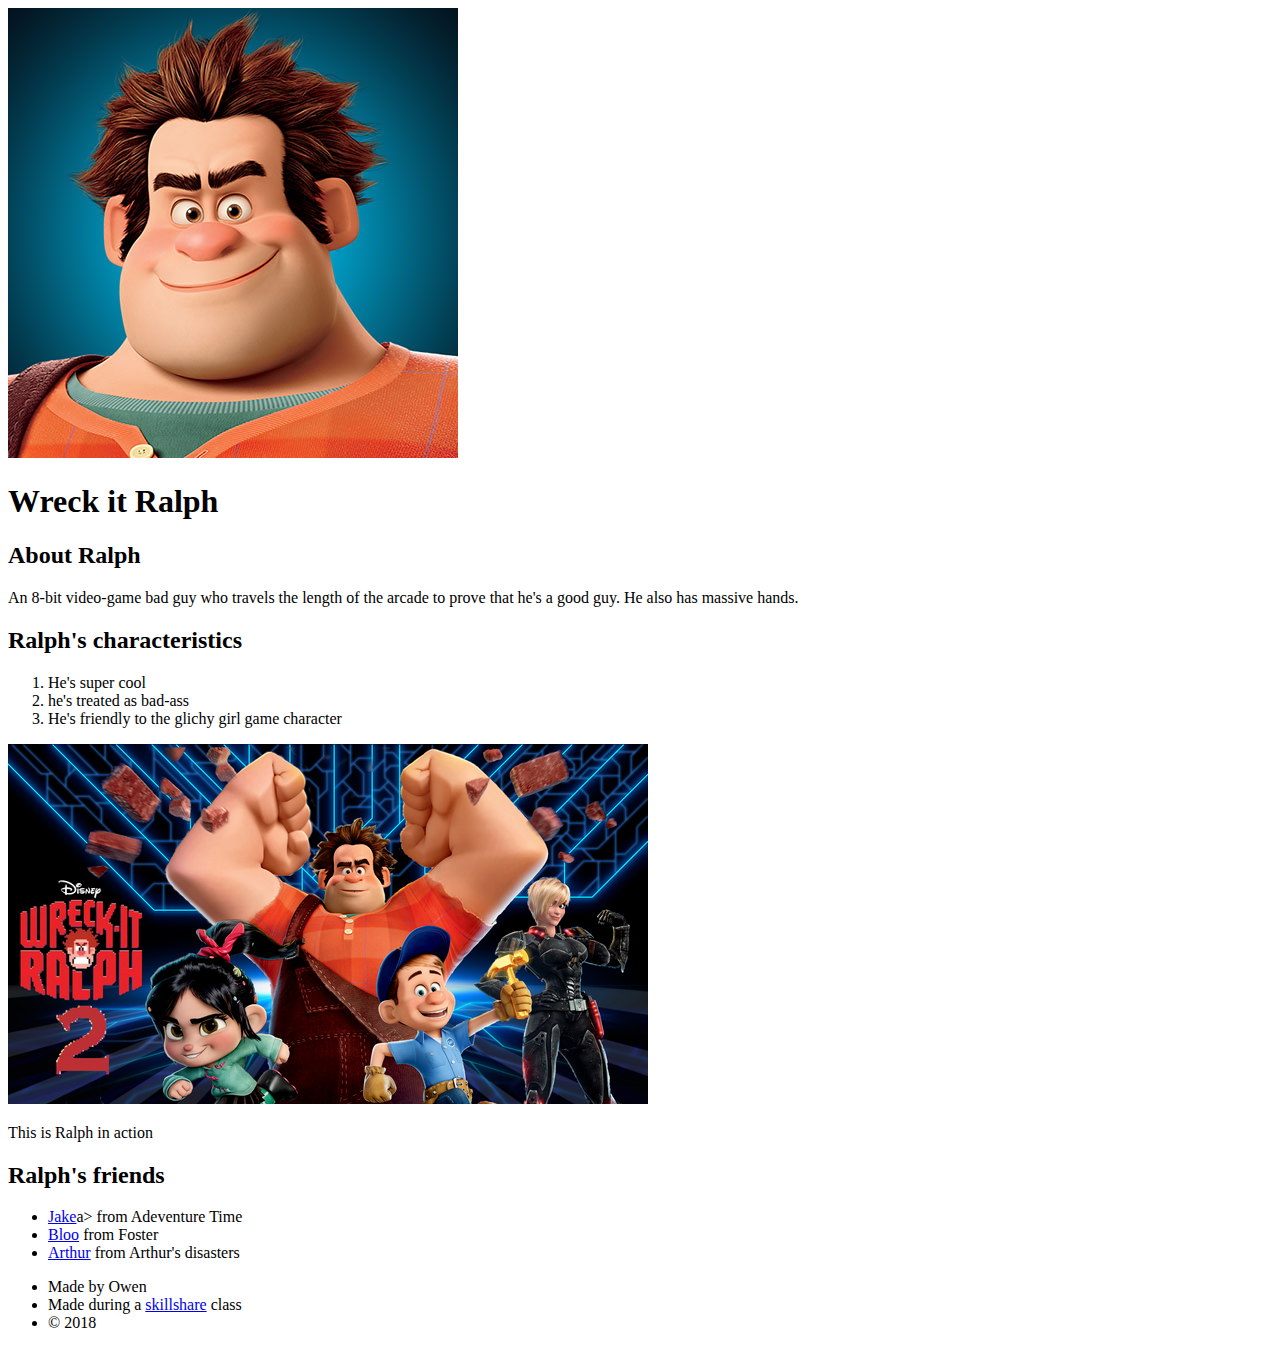
==== index.html @ 95de4886 "Wreck it Ralph html" ====
<!DOCTYPE html>
<html>
<head>
	<title>Wreck-It Ralph</title>
	<link rel="stylesheet" type="text/css" href="css/hero.css">
</head>
<body>
	<div class="wrapper">
		<header>
			<img src="img/profile.jpg">
			<h1>Wreck it Ralph</h1>
		</header>
		<div class="content">
			<h2>About Ralph</h2>
			<p>An 8-bit video-game bad guy who travels the length of the arcade to prove that he's a good guy. He also has massive hands.</p>
			<h2>Ralph's characteristics</h2>
			<ol>
				<li>He's super cool</li>
				<li>he's treated as bad-ass</li>
				<li>He's friendly to the glichy girl game character</li>
			</ol>
			<img class="big-image" src="img/big-image.png">
			<p class="caption">This is Ralph in action</p>
			<h2>Ralph's friends</h2>
			<ul>
				<li><a href="http://adventuretime.wikia.com/wiki/Jake" target="_blank" title="Visit Jake's page">Jake</a>a> from Adeventure Time</li>
				<li><a href="http://fhif.wikia.com/wiki/Bloo" target="_blank" title="Visit Bloo's page">Bloo</a> from Foster</li>
				<li><a href="https://en.wikipedia.org/wiki/King_Arthur%27s_Disasters" target="_blank" title="Visit Arthur's page">Arthur</a> from Arthur's disasters</li>
			</ul>
		</div>
		<footer>
			<ul>
				<li>Made by Owen</li>
				<li>Made during a <a href="http://skillshare.com" target="_blank" title="Visit Skillshare's website">skillshare</a> class</li>
				<li>&copy; 2018</li>
			</ul>
		</footer>
	</div>
</body>
</html>
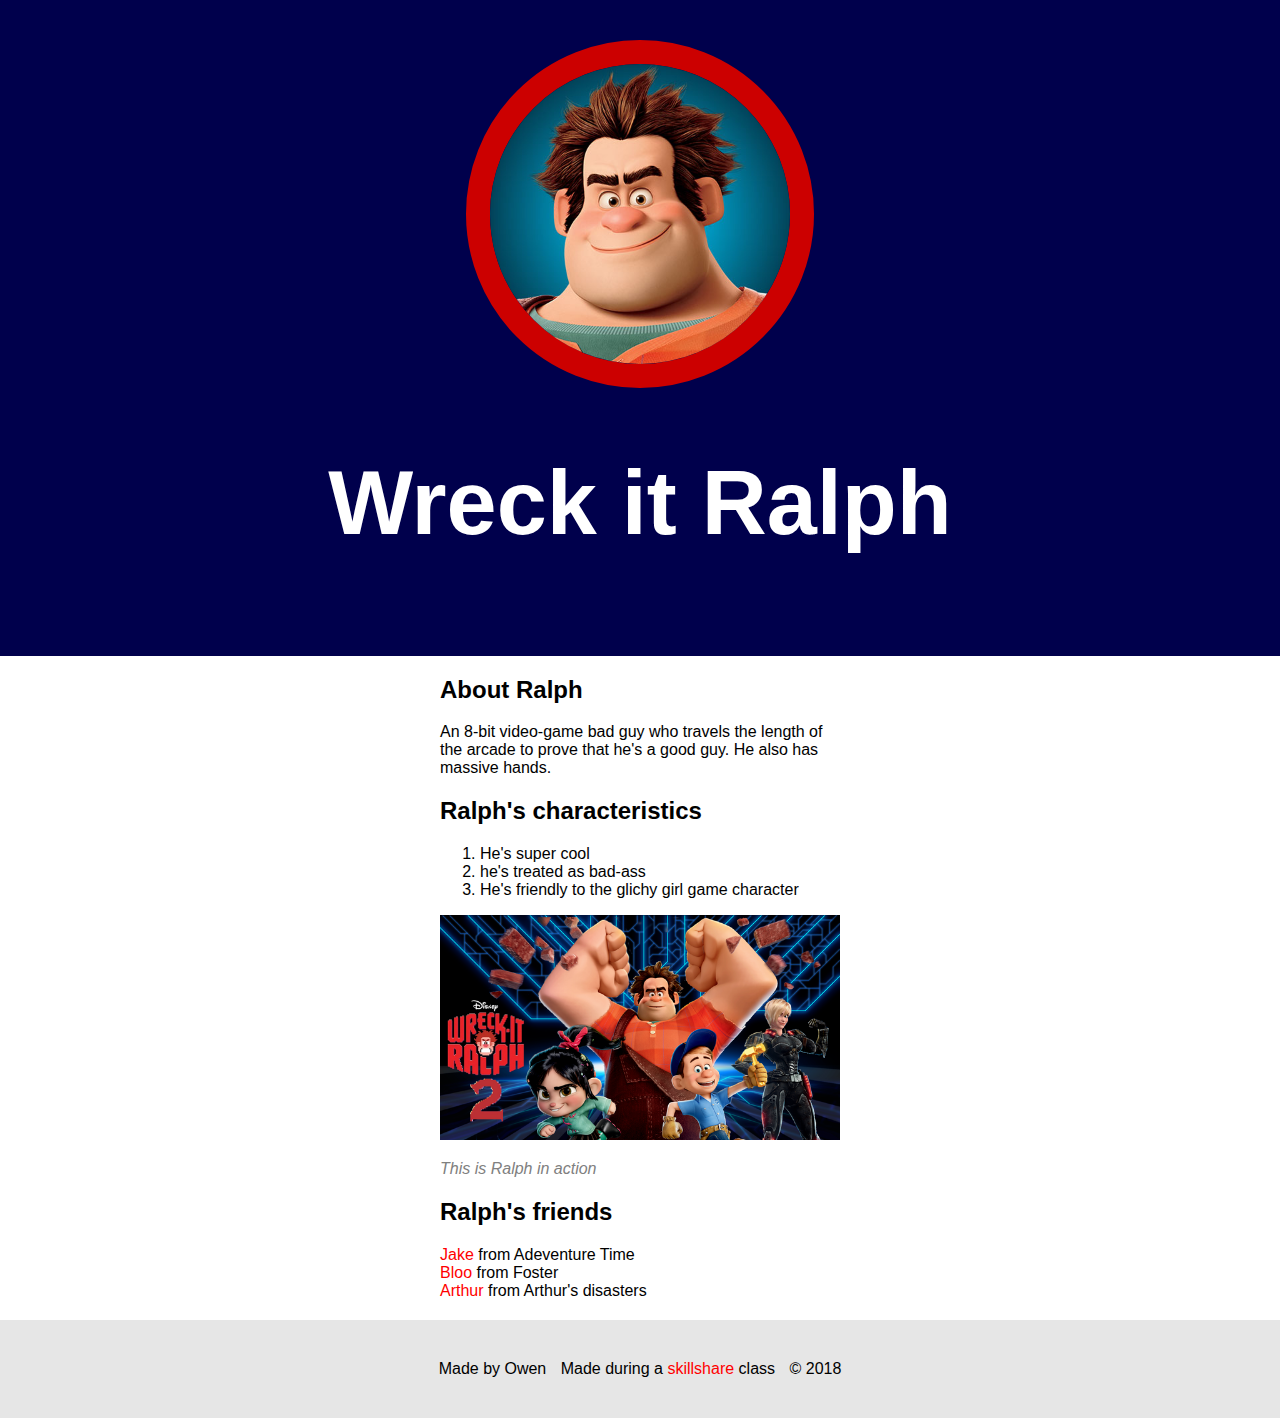
==== commit c4746896: "First commit for our character website" ====
--- a/index.html
+++ b/index.html
@@ -5,6 +5,7 @@
 	<link rel="stylesheet" type="text/css" href="css/hero.css">
 </head>
 <body>
+	<!-- HTML with css example.-->
 	<div class="wrapper">
 		<header>
 			<img src="img/profile.jpg">
@@ -23,7 +24,7 @@
 			<p class="caption">This is Ralph in action</p>
 			<h2>Ralph's friends</h2>
 			<ul>
-				<li><a href="http://adventuretime.wikia.com/wiki/Jake" target="_blank" title="Visit Jake's page">Jake</a>a> from Adeventure Time</li>
+				<li><a href="http://adventuretime.wikia.com/wiki/Jake" target="_blank" title="Visit Jake's page">Jake</a> from Adeventure Time</li>
 				<li><a href="http://fhif.wikia.com/wiki/Bloo" target="_blank" title="Visit Bloo's page">Bloo</a> from Foster</li>
 				<li><a href="https://en.wikipedia.org/wiki/King_Arthur%27s_Disasters" target="_blank" title="Visit Arthur's page">Arthur</a> from Arthur's disasters</li>
 			</ul>
--- a/css/hero.css
+++ b/css/hero.css
@@ -0,0 +1,53 @@
+html, body {
+	font-family: Arial, sans-serif;
+	margin: 0;
+}
+header {
+	background-color: #00004c;
+	padding: 40px;
+	text-align: center;
+}
+h1 {
+	font-size: 90px;
+	color: white;
+}
+header img {
+	border-radius: 174px;
+	width: 300px;
+	border: 24px solid #CC0000;
+}
+.content {
+	max-width: 400px;
+	margin: 0 auto;
+	padding: 0 20px;
+}
+img.big-image {
+	max-width: 100%;
+}
+p.caption {
+	font-size: 16px;
+	color: grey;
+	font-style: italic;
+}
+ul {
+	list-style: none;
+	padding: 0;
+	margin: 0;
+
+}
+a {
+	color: red;
+	text-decoration: none;
+}
+footer {
+	padding: 40px 20px;
+	background-color: #E6E6E6;
+	margin-top: 20px;
+}
+footer ul {
+	text-align: center;
+}
+footer ul li {
+	display: inline-block;
+	margin: 0 5px;
+}